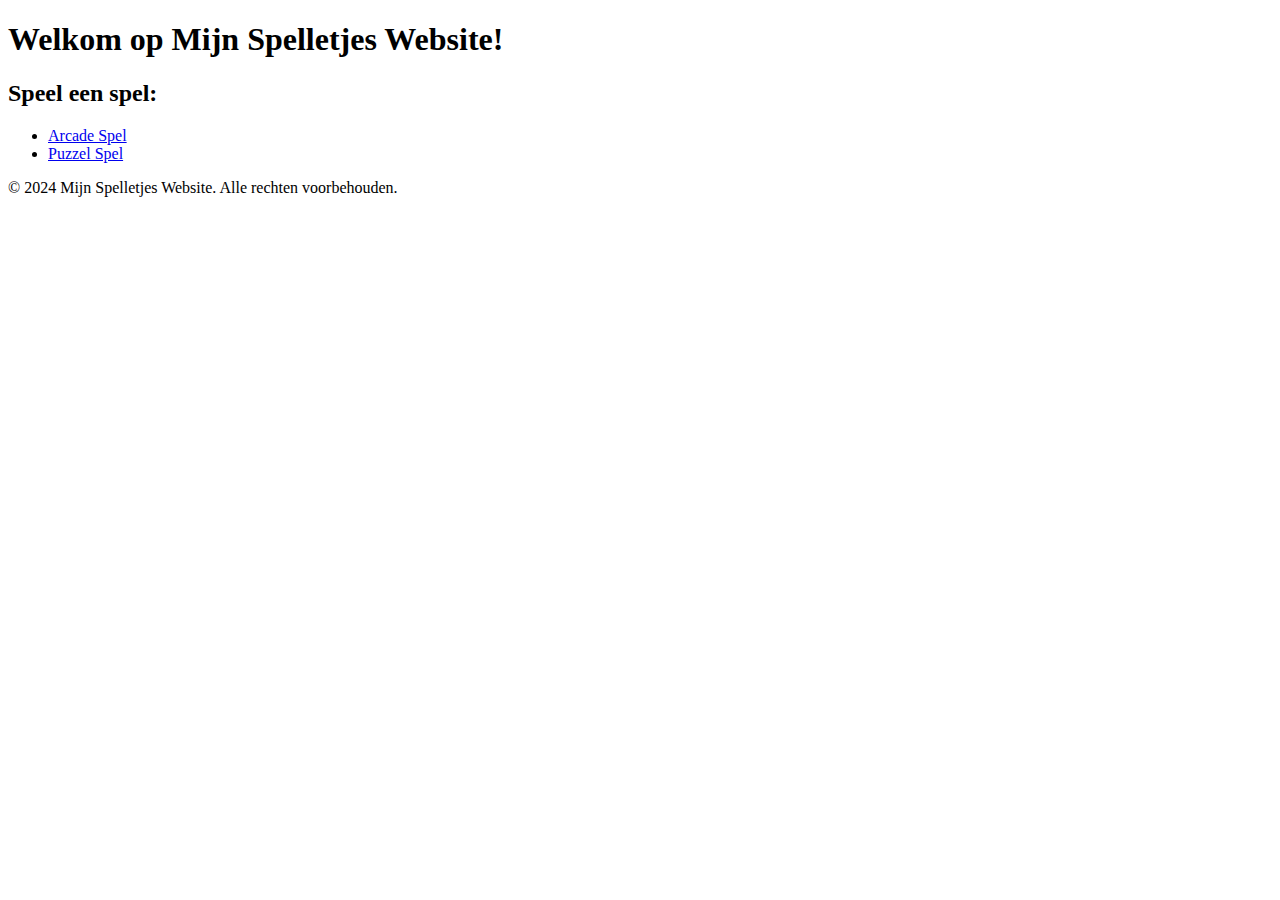
==== index.html @ 14cc5d26 "Create index.html" ====
<!DOCTYPE html>
<html lang="nl">
<head>
    <meta charset="UTF-8">
    <meta name="viewport" content="width=device-width, initial-scale=1.0">
    <title>Mijn Spelletjes Website</title>
    <link rel="stylesheet" href="styles.css">
</head>
<body>
    <header>
        <h1>Welkom op Mijn Spelletjes Website!</h1>
    </header>

    <main>
        <h2>Speel een spel:</h2>
        <ul>
            <li><a href="spelletjes/arcade.html">Arcade Spel</a></li>
            <li><a href="spelletjes/puzzel.html">Puzzel Spel</a></li>
        </ul>
    </main>

    <footer>
        <p>&copy; 2024 Mijn Spelletjes Website. Alle rechten voorbehouden.</p>
    </footer>
</body>
</html>
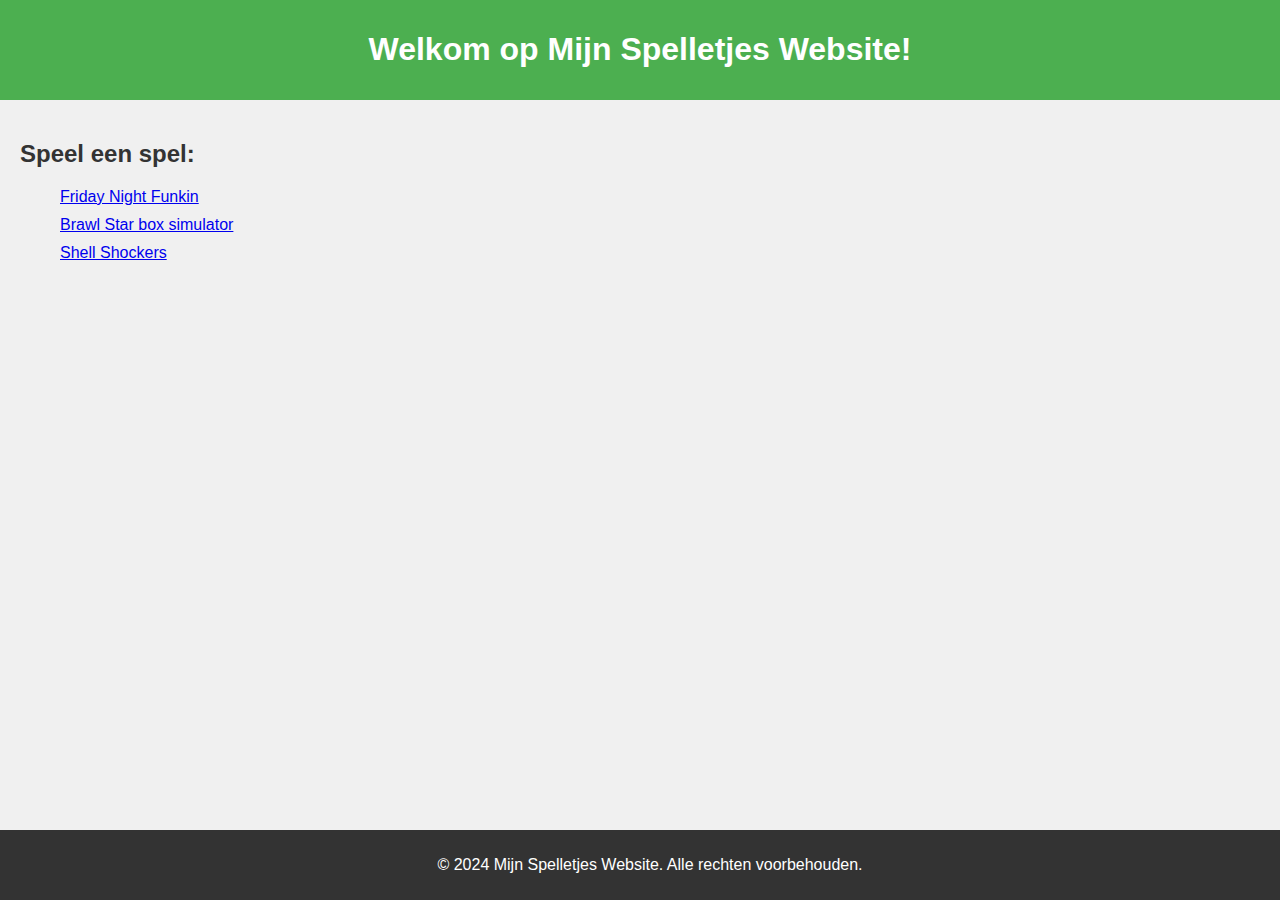
==== commit e41e26ec: "Update index.html" ====
--- a/index.html
+++ b/index.html
@@ -14,8 +14,9 @@
     <main>
         <h2>Speel een spel:</h2>
         <ul>
-            <li><a href="spelletjes/arcade.html">Arcade Spel</a></li>
-            <li><a href="spelletjes/puzzel.html">Puzzel Spel</a></li>
+            <li><a href="spelletjes/arcade.html">Friday Night Funkin</a></li>
+            <li><a href="spelletjes/puzzel.html">Brawl Star box simulator</a></li>
+            <li><a href="spelletjes/Shell.html">Shell Shockers</a></li>
         </ul>
     </main>
 
--- a/styles.css
+++ b/styles.css
@@ -0,0 +1,52 @@
+body {
+    font-family: Arial, sans-serif;
+    background-color: #f0f0f0;
+    color: #333;
+    margin: 0;
+    padding: 0;
+}
+
+header {
+    background-color: #4CAF50;
+    color: white;
+    padding: 10px;
+    text-align: center;
+}
+
+main {
+    padding: 20px;
+}
+
+ul {
+    list-style-type: none;
+}
+
+ul li {
+    margin: 10px 0;
+}
+
+footer {
+    background-color: #333;
+    color: white;
+    text-align: center;
+    padding: 10px;
+    position: fixed;
+    bottom: 0;
+    width: 100%;
+}
+
+/* Other styles... */
+
+#fullscreen-button {
+    background-color: #4CAF50;
+    color: white;
+    border: none;
+    padding: 10px 20px;
+    margin-bottom: 20px;
+    cursor: pointer;
+    font-size: 16px;
+}
+
+#fullscreen-button:hover {
+    background-color: #45a049;
+}
